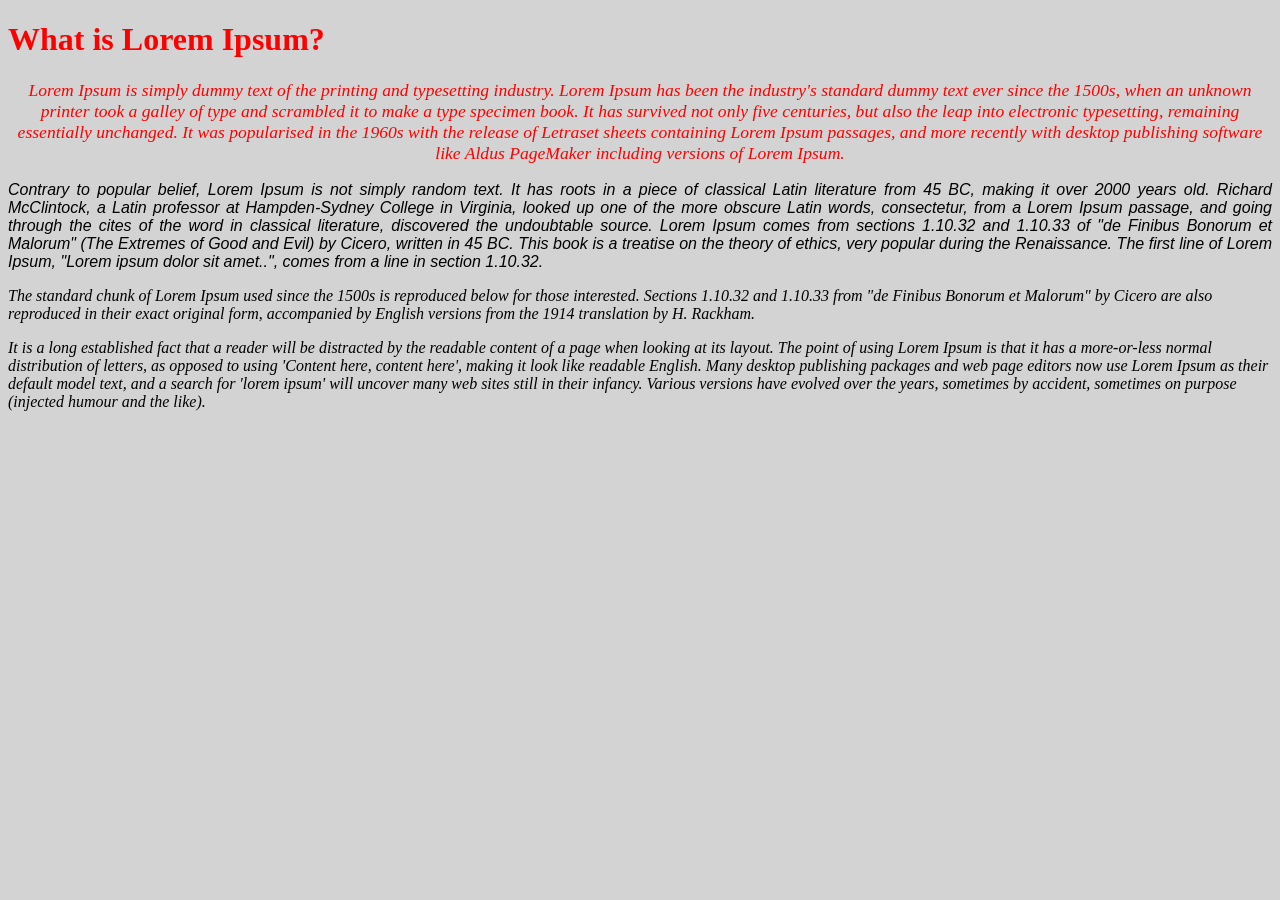
==== exercise 3/prvi.html @ d87347c2 "Add files via upload" ====
<!DOCTYPE html>
<html lang="en">
<head>
    <meta charset="UTF-8">
    <meta name="viewport" content="width=device-width, initial-scale=1.0">
    <title>Third Exercise</title>
    <link rel="stylesheet" href="oblikovanje.css">
</head>
<body>
    <h1 style="color: red;">What is Lorem Ipsum?</h1>
    <p id="odlomak1">Lorem Ipsum is simply dummy text of the printing and typesetting industry. Lorem Ipsum has
        been the industry's standard dummy text ever since the 1500s, when an unknown printer took
        a galley of type and scrambled it to make a type specimen book. It has survived not only five
        centuries, but also the leap into electronic typesetting, remaining essentially unchanged. It was
        popularised in the 1960s with the release of Letraset sheets containing Lorem Ipsum passages,
        and more recently with desktop publishing software like Aldus PageMaker including versions of
        Lorem Ipsum.
    </p>
    <p id="odlomak2">
        Contrary to popular belief, Lorem Ipsum is not simply random text. It has roots in a piece of
        classical Latin literature from 45 BC, making it over 2000 years old. Richard McClintock, a Latin
        professor at Hampden-Sydney College in Virginia, looked up one of the more obscure Latin
        words, consectetur, from a Lorem Ipsum passage, and going through the cites of the word in
        classical literature, discovered the undoubtable source. Lorem Ipsum comes from sections
        1.10.32 and 1.10.33 of "de Finibus Bonorum et Malorum" (The Extremes of Good and Evil) by
        Cicero, written in 45 BC. This book is a treatise on the theory of ethics, very popular during the
        Renaissance. The first line of Lorem Ipsum, "Lorem ipsum dolor sit amet..", comes from a line in
        section 1.10.32.
    </p>
    <p>
        The standard chunk of Lorem Ipsum used since the 1500s is reproduced below for those
        interested. Sections 1.10.32 and 1.10.33 from "de Finibus Bonorum et Malorum" by Cicero are
        also reproduced in their exact original form, accompanied by English versions from the 1914
        translation by H. Rackham.
    </p>
    <p>
        It is a long established fact that a reader will be distracted by the readable content of a page
        when looking at its layout. The point of using Lorem Ipsum is that it has a more-or-less normal
        distribution of letters, as opposed to using 'Content here, content here', making it look like
        readable English. Many desktop publishing packages and web page editors now use Lorem
        Ipsum as their default model text, and a search for 'lorem ipsum' will uncover many web sites
        still in their infancy. Various versions have evolved over the years, sometimes by accident,
        sometimes on purpose (injected humour and the like).
    </p>
</body>
</html>
---- exercise 3/oblikovanje.css ----
* {
    background-color: lightgray;
}

p {
    font-family: "Comic Sans MS", "Comic Sans", cursive;
    font-style: italic;
    font-size: 16px;
    flex: right;
}

#odlomak1 {
    font-family: 'Times New Roman', Times, serif;
    text-align: center;
    color: red;
    font-size: 110%;
}

#odlomak2 {
    font-family: Verdana, Geneva, Tahoma, sans-serif;
    text-align: justify;
}

a {
    color: gray;
    text-decoration: none;
}

a:hover {
    color: yellow;
}

footer {
    position: fixed;
    left: 0;
    bottom: 0;
    width: 100%;
    padding: 10px;
    text-align: center;
}
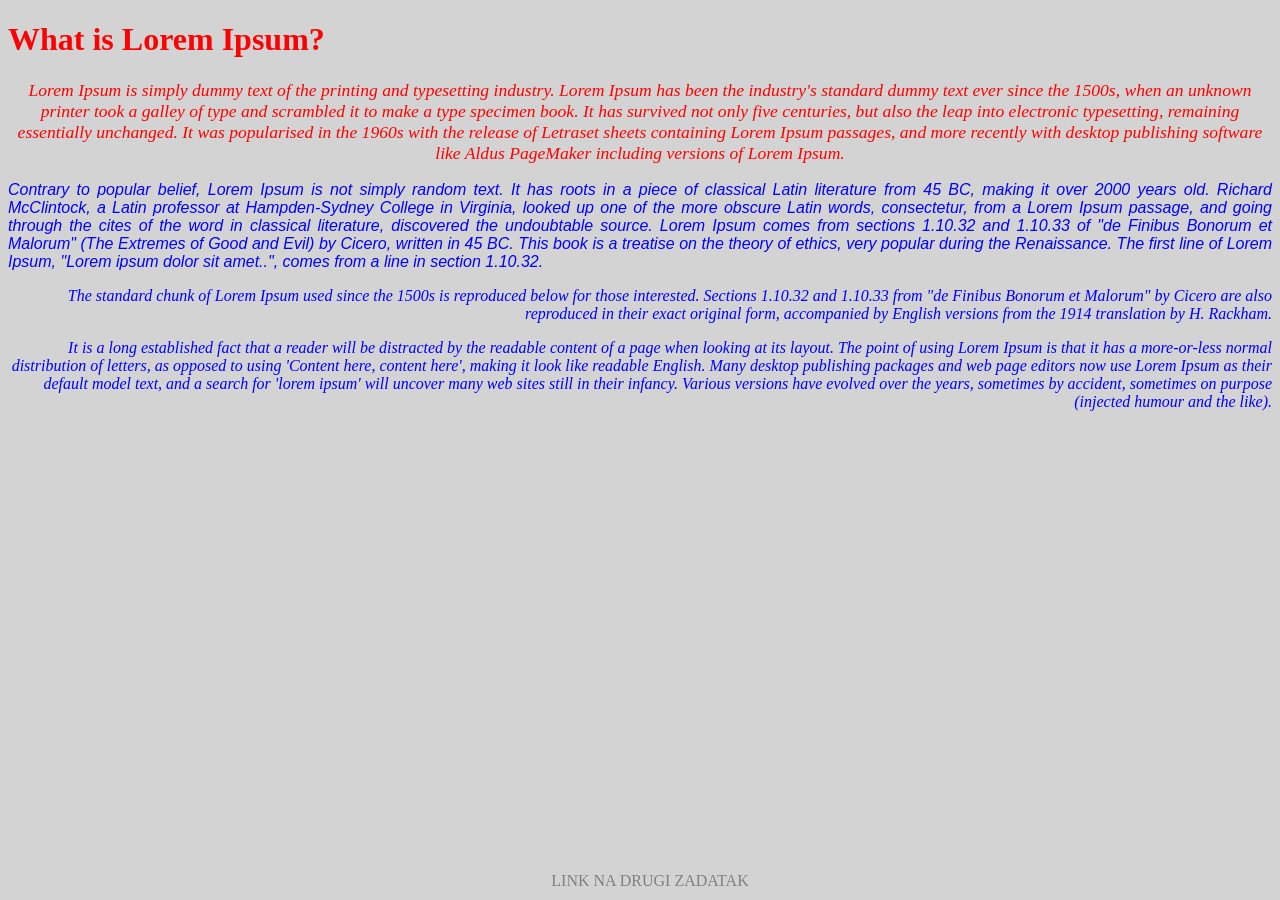
==== commit fe7a1004: "Add files via upload" ====
--- a/exercise 3/prvi.html
+++ b/exercise 3/prvi.html
@@ -42,5 +42,8 @@
         still in their infancy. Various versions have evolved over the years, sometimes by accident,
         sometimes on purpose (injected humour and the like).
     </p>
+    <footer>
+        <a href="/exercise4/drugi.html">LINK NA DRUGI ZADATAK</a>
+    </footer>
 </body>
 </html>
--- a/exercise 3/oblikovanje.css
+++ b/exercise 3/oblikovanje.css
@@ -6,7 +6,8 @@
     font-family: "Comic Sans MS", "Comic Sans", cursive;
     font-style: italic;
     font-size: 16px;
-    flex: right;
+    text-align: right;
+    color: blue;
 }
 
 #odlomak1 {
